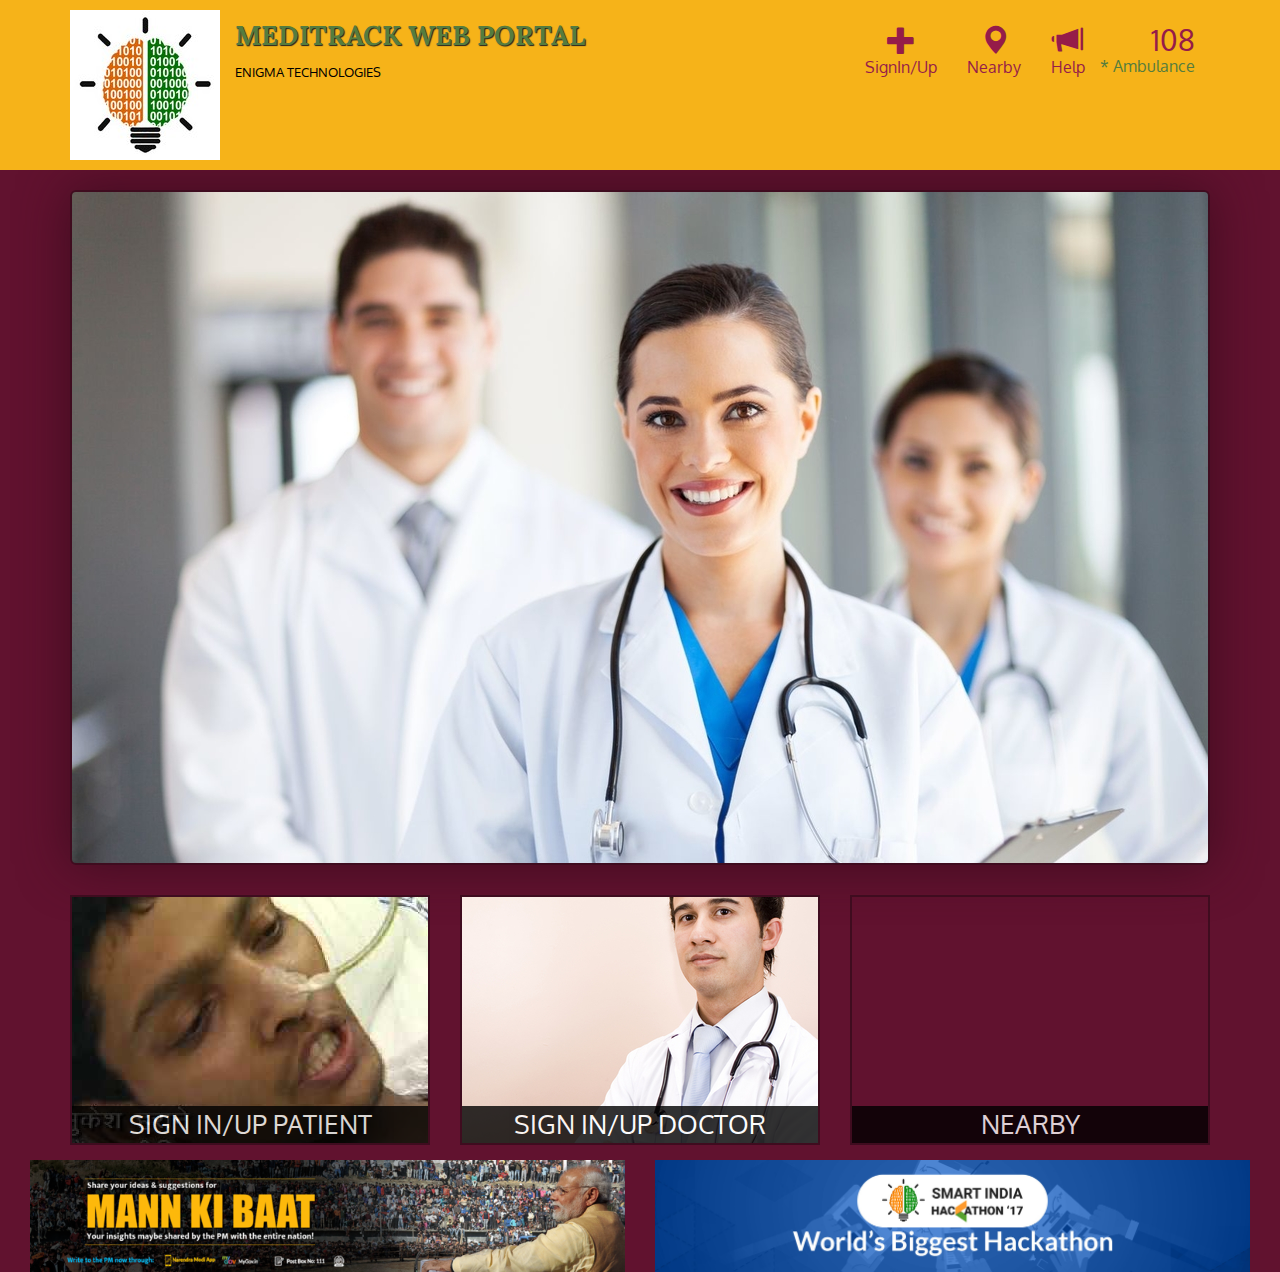
==== index.html @ bf8459d4 "My new change" ====
<!doctype html>
<html lang="en">
  <head>
    <meta charset="utf-8">
    <meta http-equiv="X-UA-Compatible" content="IE=edge">
    <meta name="viewport" content="width=device-width, initial-scale=1">
    <title>MEDITRACK WEB portal</title>
    <link rel="stylesheet" href="css/bootstrap.min.css">
    <link rel="stylesheet" href="css/styles.css">
    <link href='https://fonts.googleapis.com/css?family=Oxygen:400,300,700' rel='stylesheet' type='text/css'>
    <link href='https://fonts.googleapis.com/css?family=Lora' rel='stylesheet' type='text/css'>
  </head>
<body>
  <header>
    <nav id="header-nav" class="navbar navbar-default">
      <div class="container">
        <div class="navbar-header">
          <a href="index.html" class="pull-left visible-md visible-lg">
            <div id="logo-img"></div>
          </a>

          <div class="navbar-brand">
            <a href="index.html"><h1>MEDITRACK WEB portal</h1></a>
            <p>
              <span>Enigma Technologies</span>
            </p>
          </div>

          <button type="button" class="navbar-toggle collapsed" data-toggle="collapse" data-target="#collapsable-nav" aria-expanded="false">
            <span class="sr-only">Toggle navigation</span>
            <span class="icon-bar"></span>
            <span class="icon-bar"></span>
            <span class="icon-bar"></span>
          </button>
        </div>

        <div id="collapsable-nav" class="collapse navbar-collapse">
           <ul id="nav-list" class="nav navbar-nav navbar-right">
            <li>
              <a href="menu-categories.html">
                <span class="glyphicon glyphicon-plus"></span><br class="hidden-xs"> SignIn/Up</a>
            </li>
            <li>
              <a href="#">
                <span class="glyphicon glyphicon-map-marker"></span><br class="hidden-xs"> Nearby</a>
            </li>
            <li>
              <a href="#">
                <span class="glyphicon glyphicon-bullhorn"></span><br class="hidden-xs"> Help</a>
            </li>
            <li id="phone" class="hidden-xs">
              <a href="tel:108">
                <span>108</span></a><div>* Ambulance</div>
            </li>
          </ul><!-- #nav-list -->
        </div><!-- .collapse .navbar-collapse -->
      </div><!-- .container -->
    </nav><!-- #header-nav -->
  </header>

  <div id="call-btn" class="visible-xs">
    <a class="btn" href="tel:108">
    <span class="glyphicon glyphicon-earphone"></span>
    108
    </a>
  </div>
  <div id="xs-deliver" class="text-center visible-xs">* Ambulance</div>

  <div class="container">
    <div class="jumbotron">
      <img src="images/happydoc_768.jpg" alt="pic of happy nonindian doc" class="img-responsive visible-xs">
    </div>

    <div id="home-tiles" class="row">
      <div class="col-md-4 col-sm-6 col-xs-12">
        <a href="menu-categories.html"><div id="menu-tile"><span>Sign In/Up Patient</span></div></a>
      </div>
      <div class="col-md-4 col-sm-6 col-xs-12">
        <a href="single-category.html"><div id="specials-tile"><span>Sign In/Up Doctor</span></div></a>
      </div>
      <div class="col-md-4 col-sm-12 col-xs-12">
        <a href="https://www.google.co.in/maps/search/nearby+hospitals/@17.3950112,78.4545775,13z/data=!3m1!4b1" target="_blank">
          <div id="map-tile">
            <iframe src="https://www.google.com/maps/embed?pb=!1m12!1m8!1m3!1d60917.59269458469!2d78.45457746577065!3d17.395005093699787!3m2!1i1024!2i768!4f13.1!2m1!1snearby+hospitals!5e0!3m2!1sen!2sin!4v1490073379605" width="100%" height="250" frameborder="0" style="border:0" allowfullscreen></iframe>
            <span>Nearby</span>
          </div>

        </a>
      </div><!-- End of home tiles -->
    </div> <!-- End of Main content -->

  </div>


<!-- *******************************temp*******************-->
<!--
<div class="mann-contain">
  <span class="bumbotron">
    <img src="images/mann_original_768.png" alt="narendra on stage" class="img-responsive visible-xs">
  </span>
  <span class="kumbotron">
    <img src="images/sih_768.jpg" alt="narendra on stage" class="img-responsive visible-xs">
  </span>


</div>
-->
<div class="container-fluid">
<div class="tamp" class="row">
  <a href="http://www.narendramodi.in/mann-ki-baat" target="_blank" title="mann-ki-baat">
  <div class="col-md-6 col-sm-6 col-xs-12">
  <img src="images/mann_original_1200.png" alt="narendra on stage" class="img-responsive">
  </a>
  </div>
  <a href="http://www.i4c.co.in/"  target="_blank" title="Smart-India_Hackathon">
  <div class="col-md-6 col-sm-6 col-xs-12">
    <img src="images/sih_original_1200.jpg" alt="narendra on stage" class="img-responsive">
  </div>
  </a>
</div>

</div>




<!--*****************************temp  end***************-->
<!-- Footer mann ki bath start-->
 <!-- <footer class="panel-footer">
    <div class="container">
    <div id="footer-tiles" class="row">
      <div class="col-md-6 col-sm-6 col-xs-12">
        <a href="http://www.narendramodi.in/mann-ki-baat" target="_blank" title="mann-ki-baat"><div id="mann-tile"><span>PM</span></div></a>
      </div>
      <div class="col-md-6 col-sm-6 col-xs-12">
        <a href="http://www.i4c.co.in/"  target="_blank" title="Smart-India_Hackathon"><div id="hack-tile"><span>India-Hack</span></div></a>
      </div>

    </div>
      <div class="text-center">&copy; Enigma Technologies</div>
    </div>
  </footer>
-->
  <!-- jQuery (Bootstrap JS plugins depend on it) -->
  <script src="js/jquery-2.1.4.min.js"></script>
  <script src="js/bootstrap.min.js"></script>
  <script src="js/script.js"></script>
</body>
</html>
---- css/styles.css ----
body {
  font-size: 16px;
  color: #fff;
  background-color: #61122f;
  font-family: 'Oxygen', sans-serif;
}

/** HEADER **/
#header-nav {
  background-color: #f6b319;
  border-radius: 0;
  border: 0;
}

#logo-img {
  background: url('../images/logo_150_150.jpg') no-repeat;
  width: 150px;
  height: 150px;
  margin: 10px 15px 10px 0;
}

.navbar-brand {
  padding-top: 25px;
}

.navbar-brand h1 { /* Restaurant name */
  font-family: 'Lora', serif;
  color: #557c3e;
  font-size: 1.5em;
  text-transform: uppercase;
  font-weight: bold;
  text-shadow: 1px 1px 1px #222;
  margin-top: 0;
  margin-bottom: 0;
  line-height: .75;
}
.navbar-brand a:hover, .navbar-brand a:focus {
  text-decoration: none;
}
.navbar-brand p { /* Kosher cert */
  color: #000;
  text-transform: uppercase;
  font-size: .7em;
  margin-top: 15px;
}
.navbar-brand p span { /* Star-K */
  vertical-align: middle;
}

#nav-list {
  margin-top: 10px;
}
#nav-list a {
  color: #951C49;
  text-align: center;
}
#nav-list a:hover {
  background: #E7E7E7;
}
#nav-list a span {
  font-size: 1.8em;
}

#phone {
  margin-top: 5px;
}
#phone a { /* Phone number */
  text-align: right;
  padding-bottom: 0;
}
#phone div { /* We Deliver */
  color: #557c3e;
  text-align: right;
  padding-right: 15px;
}

.navbar-header button.navbar-toggle, .navbar-header .icon-bar {
  border: 1px solid #61122f;
}
.navbar-header button.navbar-toggle {
  clear: both;
  margin-top: -30px;
}
/* END HEADER */
.container .jumbotron {
  box-shadow: 0 0 50px #3F0C1F;
  border: 2px solid #3F0C1F;
}
.container .bumbotron {
  box-shadow: 0 0 50px #3F0C1F;
  border: 2px solid #3F0C1F;
}
.container .kumbotron {
  box-shadow: 0 0 50px #3F0C1F;
  border: 2px solid #3F0C1F;
}

#menu-tile, #specials-tile, #map-tile {
  height: 250px;
  width: 100%;
  margin-bottom: 15px;
  position: relative;
  border: 2px solid #3F0C1F;
  overflow: hidden;
}
#menu-tile:hover, #specials-tile:hover, #map-tile:hover {
  box-shadow: 0 1px 5px 1px #cccccc;
}

#menu-tile {
  background: url('../images/mukesh.jpg') no-repeat;
  background-position: center;
}
#specials-tile {
  background: url('../images/doctor_male_450.jpg') no-repeat;
  background-position: center;
}

#menu-tile span, #specials-tile span, #map-tile span {
  position: absolute;
  bottom: 0;
  right: 0;
  width: 100%;
  text-align: center;
  font-size: 1.6em;
  text-transform: uppercase;
  background-color: #000;
  color: #fff;
  opacity: .8;
}
/**************************************************TRying New***********************/

#mann-tile, #hack-tile {
  height: 100%;
  width: 100%;
  margin-bottom: 15px;
  position: relative;
  border: 2px solid #3F0C1F;
  overflow: hidden;
}
#mann-tile:hover, #hack-tile:hover {
  box-shadow: 0 1px 5px 1px #cccccc;
}

#mann-tile {
  background: url('../images/mann_original.png') no-repeat;
  background-position: center;
}
#hack-tile {
  background: url('../images/sih_original.jpg') no-repeat;
  background-position: center;
}

#mann-tile span, #hack-tile span {
  position: absolute;
  bottom: 0;
  right: 0;
  width: 100%;
  text-align: center;
  font-size: 1.6em;
  text-transform: uppercase;
  background-color: #000;
  color: #fff;
  opacity: .8;
}

.tamp p{
  float: left;
  margin-right: 10px;
}
/**************************************************TRying New***********************/

/********** Large devices only **********/
@media (min-width: 1200px) {

  .container .jumbotron {
    background: url('../images/happydoc_1200.jpg') no-repeat;
    height: 675px;
  }
.tamp .p1{
background: url('../images/mann_original_1200.png') no-repeat;
    height: 200px;
}
}

/********** Medium devices only **********/
@media (min-width: 992px) and (max-width: 1199px) {
  /* Header */
  #logo-img {
    background: url('../images/logo_100_100.jpg') no-repeat;
    width: 100px;
    height: 100px;
    margin: 5px 5px 5px 0;
  }
  .container .jumbotron {
    background: url('../images/happydoc_992.jpg') no-repeat;
    height: 558px;
  }

  .mann-contain .bumbotron {
    background: url('../images/mann_original_992.png') no-repeat;
    height: 558px;
  }
  .mann-contain .kumbotron {
    background: url('../images/sih_992.png') no-repeat;
    height: 558px;
  }
  /* End Header */
}

/********** Small devices only **********/
@media (min-width: 768px) and (max-width: 991px) {
  .container .jumbotron {
    background: url('../images/happydoc_768.jpg') no-repeat;
    height: 432px;
  }
  .mann-contain .bumbotron {
    background: url('../images/mann_original_768.png') no-repeat;
    height: 432px;
  }
  .mann-contain .kumbotron {
    background: url('../images/sih__768.png') no-repeat;
    height: 432px;
  }
}

/********** Extra small devices only **********/
@media (max-width: 767px) {
  /* Header */
  .navbar-brand {
    padding-top: 10px;
    height: 80px;
  }
  .navbar-brand h1 { /* Restaurant name */
    padding-top: 10px;
    font-size: 5vw; /* 1vw = 1% of viewport width */
  }
  .navbar-brand p { /* Kosher cert */
    font-size: .6em;
    margin-top: 12px;
  }
  .navbar-brand p img { /* Star-K */
    height: 20px;
  }

  #collapsable-nav a { /* Collapsed nav menu text */
    font-size: 1.2em;
  }
  #collapsable-nav a span { /* Collapsed nav menu glyph */
    font-size: 1em;
    margin-right: 5px;
  }

  #call-btn > a {
    font-size: 1.5em;
    display: block;
    margin: 0 20px;
    padding: 10px;
    border: 2px solid #fff;
    background-color: #f6b319;
    color: #951c49;
  }
  #xs-deliver {
    margin-top: 5px;
    font-size: .7em;
    letter-spacing: .1em; 
    text-transform: uppercase;
  }
  /* End Header */
  .container .jumbotron {
    margin-top: 30px;
    padding: 0;
  }
  .mann-contain .bumbotron {
    margin-top: 15px;
    padding: 0;
  }
  .mann-contain .kumbotron {
    margin-top: 15px;
    padding: 0;
  }
  #menu-tile, #specials-tile {
    width: 360px;
    margin: 0 auto 15px;
  }
}
/********** Super extra small devices Only :-) (e.g., iPhone 4) **********/
@media (max-width: 479px) {
  /* Header */
  .navbar-brand h1 { /* Restaurant name */
    padding-top: 5px;
    font-size: 6vw;
  }
  /* End Header */
  
  /* Home page */
  #menu-tile, #specials-tile {
    width: 280px;
    margin: 0 auto 15px;
  }
}
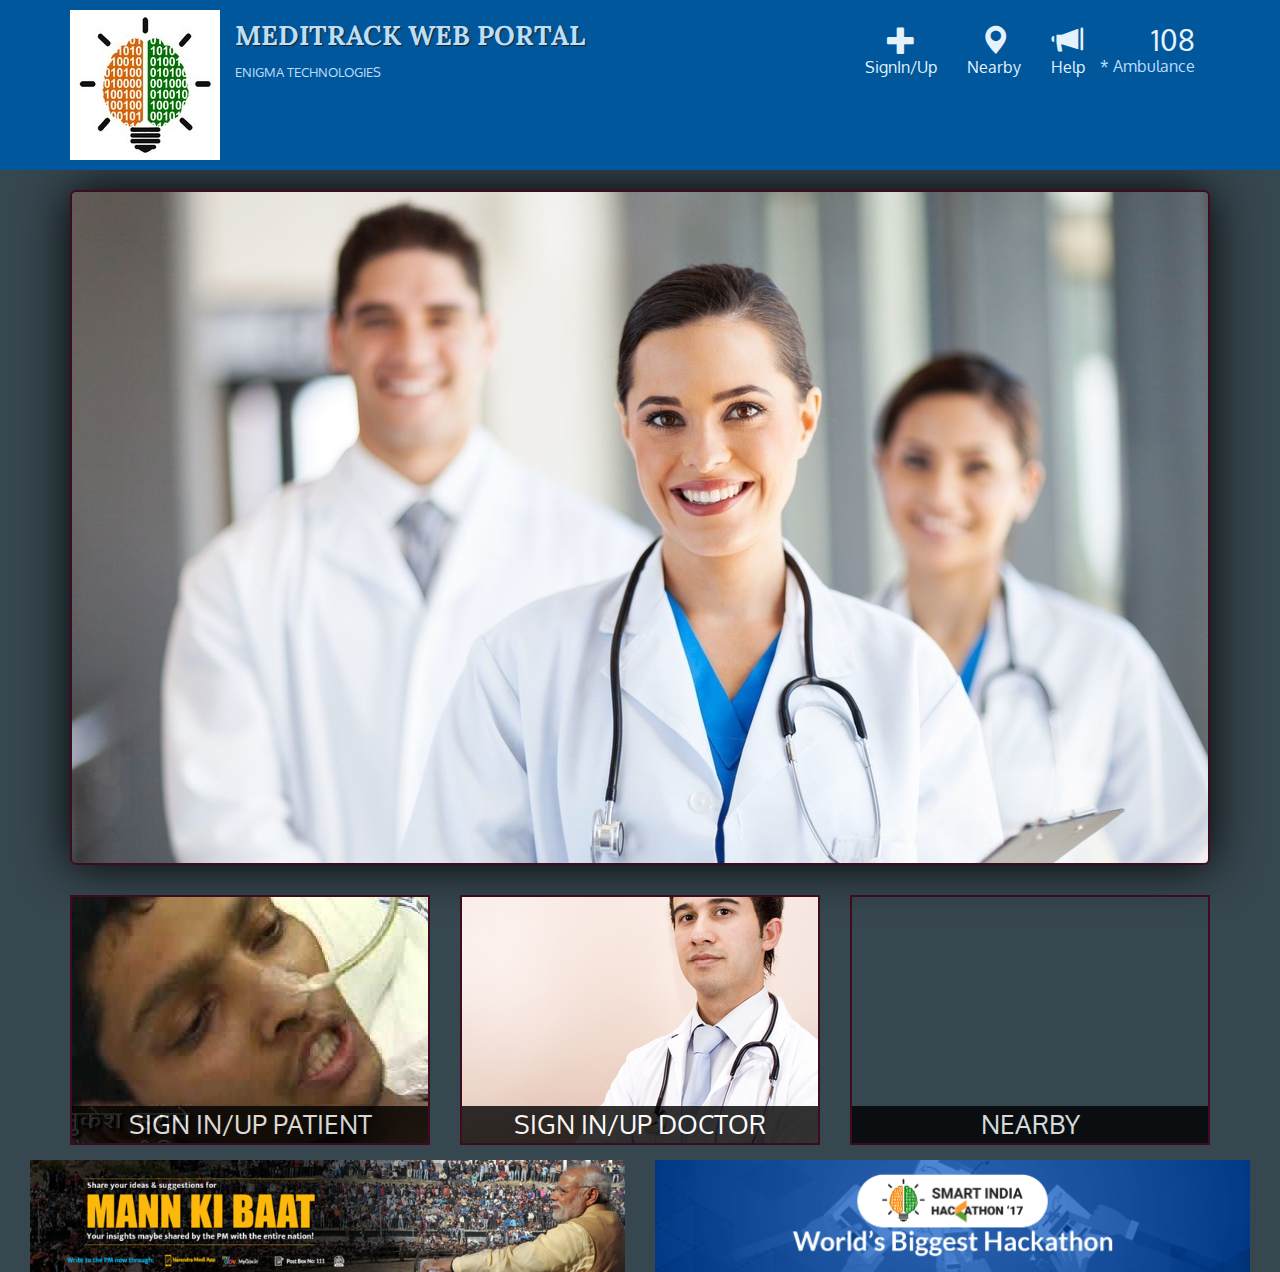
==== commit aab7cc82: "Update index.html" ====
--- a/index.html
+++ b/index.html
@@ -37,15 +37,15 @@
         <div id="collapsable-nav" class="collapse navbar-collapse">
            <ul id="nav-list" class="nav navbar-nav navbar-right">
             <li>
-              <a href="menu-categories.html">
+              <a href="html/pat_index.html">
                 <span class="glyphicon glyphicon-plus"></span><br class="hidden-xs"> SignIn/Up</a>
             </li>
             <li>
-              <a href="#">
+              <a href="html/nearby.html">
                 <span class="glyphicon glyphicon-map-marker"></span><br class="hidden-xs"> Nearby</a>
             </li>
             <li>
-              <a href="#">
+              <a href="pat_html/emergency.html">
                 <span class="glyphicon glyphicon-bullhorn"></span><br class="hidden-xs"> Help</a>
             </li>
             <li id="phone" class="hidden-xs">
@@ -73,15 +73,15 @@
 
     <div id="home-tiles" class="row">
       <div class="col-md-4 col-sm-6 col-xs-12">
-        <a href="menu-categories.html"><div id="menu-tile"><span>Sign In/Up Patient</span></div></a>
+        <a href="html/pat_index.html"><div id="menu-tile"><span>Sign In/Up Patient</span></div></a>
       </div>
       <div class="col-md-4 col-sm-6 col-xs-12">
-        <a href="single-category.html"><div id="specials-tile"><span>Sign In/Up Doctor</span></div></a>
+        <a href="./html/doc_index.html"><div id="specials-tile"><span>Sign In/Up Doctor</span></div></a>
       </div>
       <div class="col-md-4 col-sm-12 col-xs-12">
-        <a href="https://www.google.co.in/maps/search/nearby+hospitals/@17.3950112,78.4545775,13z/data=!3m1!4b1" target="_blank">
+        <a href="html/nearby.html">
           <div id="map-tile">
-            <iframe src="https://www.google.com/maps/embed?pb=!1m12!1m8!1m3!1d60917.59269458469!2d78.45457746577065!3d17.395005093699787!3m2!1i1024!2i768!4f13.1!2m1!1snearby+hospitals!5e0!3m2!1sen!2sin!4v1490073379605" width="100%" height="250" frameborder="0" style="border:0" allowfullscreen></iframe>
+            <iframe src="https://www.google.com/maps/embed?pb=!1m12!1m8!1m3!1d15552.484614220079!2d77.64788509781539!3d12.9640985075435!3m2!1i1024!2i768!4f13.1!2m1!1snearby+hospitals!5e0!3m2!1sen!2sin!4v1491029702667" width="400" height="300" frameborder="0" style="border:0" allowfullscreen></iframe>
             <span>Nearby</span>
           </div>
 
--- a/css/styles.css
+++ b/css/styles.css
@@ -1,13 +1,13 @@
 body {
   font-size: 16px;
   color: #fff;
-  background-color: #61122f;
+  background-color: #37474f;
   font-family: 'Oxygen', sans-serif;
 }
 
 /** HEADER **/
 #header-nav {
-  background-color: #f6b319;
+  background-color: #01579b;
   border-radius: 0;
   border: 0;
 }
@@ -25,7 +25,7 @@
 
 .navbar-brand h1 { /* Restaurant name */
   font-family: 'Lora', serif;
-  color: #557c3e;
+  color: #bbdefb;
   font-size: 1.5em;
   text-transform: uppercase;
   font-weight: bold;
@@ -38,7 +38,7 @@
   text-decoration: none;
 }
 .navbar-brand p { /* Kosher cert */
-  color: #000;
+  color: #bbdefb;
   text-transform: uppercase;
   font-size: .7em;
   margin-top: 15px;
@@ -51,11 +51,11 @@
   margin-top: 10px;
 }
 #nav-list a {
-  color: #951C49;
+  color: #e3f2fd;
   text-align: center;
 }
 #nav-list a:hover {
-  background: #E7E7E7;
+  background: #9e9e9e;
 }
 #nav-list a span {
   font-size: 1.8em;
@@ -69,7 +69,7 @@
   padding-bottom: 0;
 }
 #phone div { /* We Deliver */
-  color: #557c3e;
+  color: #bbdefb;
   text-align: right;
   padding-right: 15px;
 }
@@ -83,7 +83,7 @@
 }
 /* END HEADER */
 .container .jumbotron {
-  box-shadow: 0 0 50px #3F0C1F;
+  box-shadow: 0 0 50px #000000;
   border: 2px solid #3F0C1F;
 }
 .container .bumbotron {
@@ -94,6 +94,7 @@
   box-shadow: 0 0 50px #3F0C1F;
   border: 2px solid #3F0C1F;
 }
+
 
 #menu-tile, #specials-tile, #map-tile {
   height: 250px;
@@ -102,6 +103,20 @@
   position: relative;
   border: 2px solid #3F0C1F;
   overflow: hidden;
+}
+#hosp-tile{
+  color: #FFF;
+  font-size: 25px;
+  /*background: #BBDEFB; */
+  height: 40px;
+  width: 90%;
+  margin-bottom: 5px;
+  border: 2px solid #3F0C1F;
+}
+#hosp-tile:hover{
+  box-shadow: 0 1px 5px 1px #cccccc;
+  background: #90caf9;
+  color: #424242;
 }
 #menu-tile:hover, #specials-tile:hover, #map-tile:hover {
   box-shadow: 0 1px 5px 1px #cccccc;
@@ -298,4 +313,11 @@
     width: 280px;
     margin: 0 auto 15px;
   }
+}
+
+#detailsSy{
+  font-size: 30px;
+  color: #FFF;
+  margin-bottom: 20px;
+  margin-top: 15px;
 }